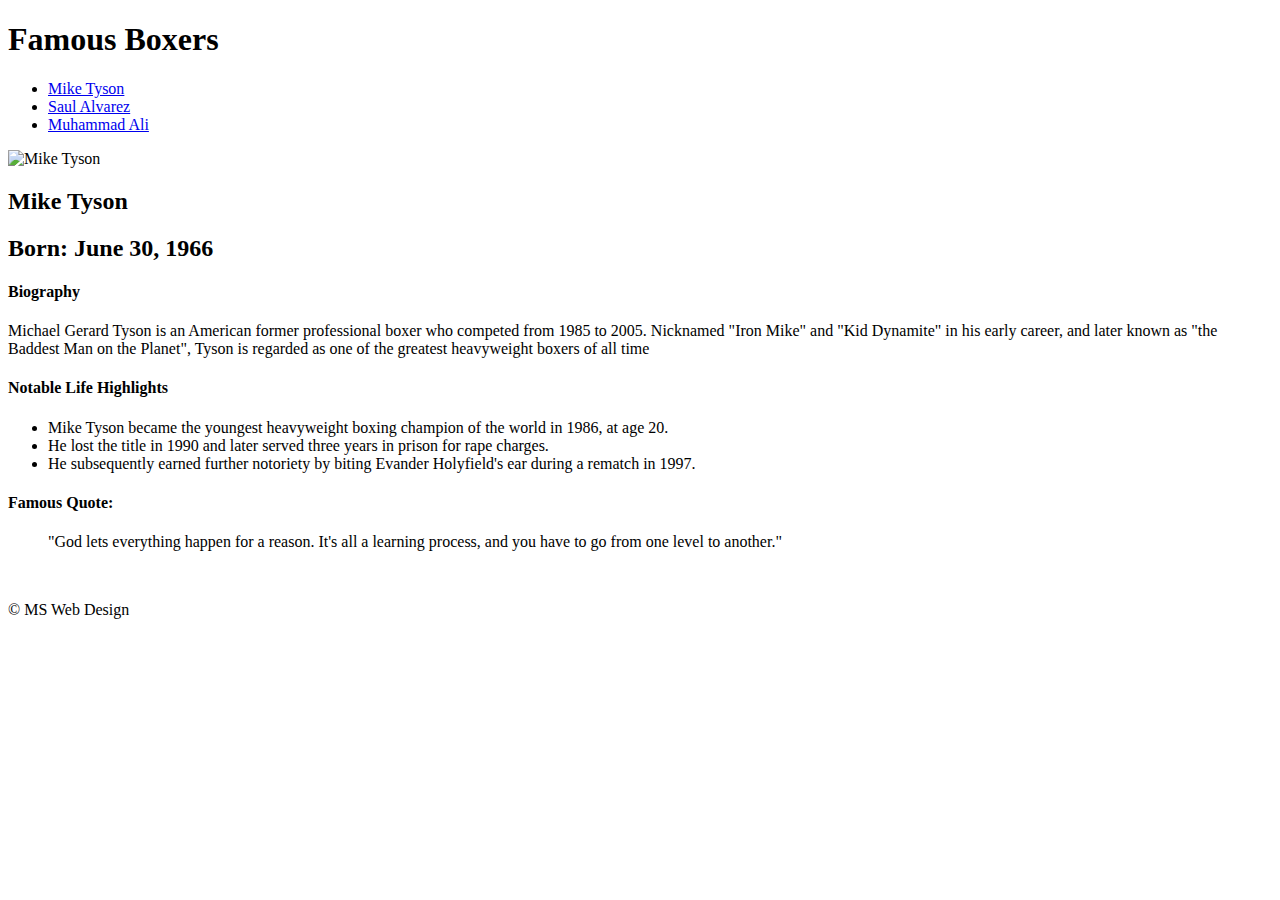
==== index.html @ 670fbe44 "Create index.html" ====
<!DOCTYPE html>
<html lang="en">
<head>
<title>Famous Boxers :: Mike Tyson</title>
<meta charset="utf-8"> 
<meta name="viewport" content="width=device-width, initial-scale=1.0">
<!-- YOU CAN MAKE THIS FILE later of course -->  
<link rel="icon" href="favicon.ico" type="image/x-icon"> 
<!-- MAKE SURE you add your css file and add this link tag -->  
<link href="boxers.css" rel="stylesheet">  
</head>
<body>
    <header>
    <div class="bg_img1">
      <h1>Famous Boxers</h1>
    </div>    
    </header>
    <nav>
    <ul>
      <li class="selected"><a href="index.html" style="text-decoration: underline;">Mike Tyson</a></li>
      <li><a href="alvarez.html">Saul Alvarez</a></li>
      <li><a href="ali.html">Muhammad Ali</a></li>
    </ul>
    </nav> 
    <div id="wrapper">
    <main>
      <img src="https://cdn.britannica.com/08/4808-004-41878FDC/Mike-Tyson-meeting-Jay-Bright-fight-Buster-1995.jpg" height="200" alt="Mike Tyson" class="right">
      <h2><span class="strong"></span>Mike Tyson<h2>
        <span class ="strong italic">Born:</span> June 30, 1966
      <h4>Biography</h4>
      <p><span class="strong">Michael Gerard Tyson is an American former professional boxer who competed from 1985 to 2005. Nicknamed "Iron Mike" and "Kid Dynamite" in his early career, and later known as "the Baddest Man on the Planet", Tyson is regarded as one of the greatest heavyweight boxers of all time</span></p>
      <h4>Notable Life Highlights</h4>
      <ul>
        <li><span clas="strong italic">Mike Tyson became the youngest heavyweight boxing champion of the world in 1986, at age 20.</span></li>
        <li><span clas="strong italic">He lost the title in 1990 and later served three years in prison for rape charges.</span></li>
        <li><span clas="strong italic">He subsequently earned further notoriety by biting Evander Holyfield's ear during a rematch in 1997.</span></li>
      </ul>
        <h4>Famous Quote:</h4>
        <blockquote>"God lets everything happen for a reason. It's all a learning process, and you have to go from one level to another."</blockquote>
      <br>
      </main>
      </div>
      <footer>
        <p>&copy; MS Web Design </p>
      </footer>
  </body>
      </html>
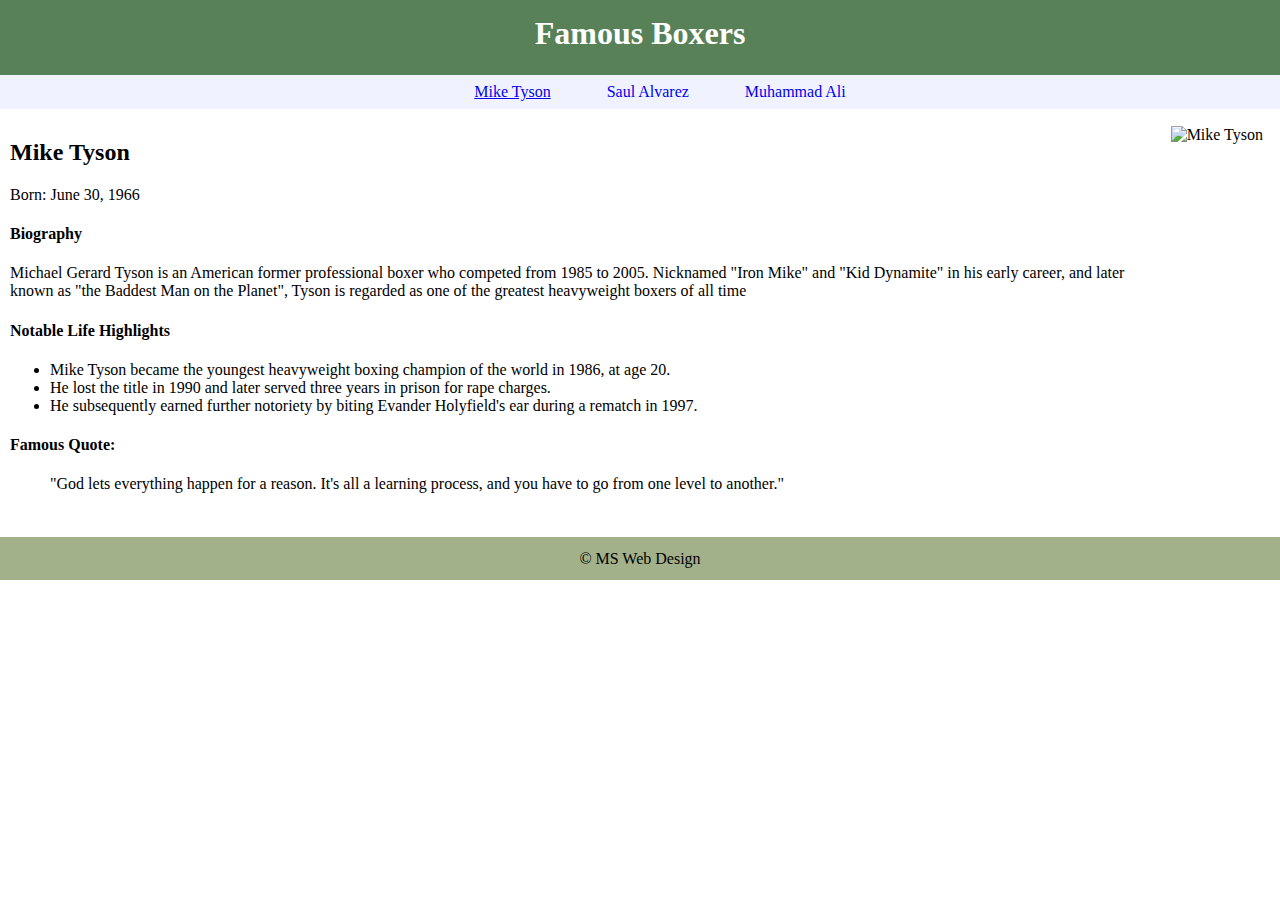
==== commit cb24c506: "Update index.html" ====
--- a/index.html
+++ b/index.html
@@ -22,24 +22,24 @@
       <li><a href="ali.html">Muhammad Ali</a></li>
     </ul>
     </nav> 
-    <div id="wrapper">
+    <!-- <div id="wrapper"> -->
     <main>
       <img src="https://cdn.britannica.com/08/4808-004-41878FDC/Mike-Tyson-meeting-Jay-Bright-fight-Buster-1995.jpg" height="200" alt="Mike Tyson" class="right">
-      <h2><span class="strong"></span>Mike Tyson<h2>
+      <h2><span class="strong"></span>Mike Tyson</h2>
         <span class ="strong italic">Born:</span> June 30, 1966
       <h4>Biography</h4>
       <p><span class="strong">Michael Gerard Tyson is an American former professional boxer who competed from 1985 to 2005. Nicknamed "Iron Mike" and "Kid Dynamite" in his early career, and later known as "the Baddest Man on the Planet", Tyson is regarded as one of the greatest heavyweight boxers of all time</span></p>
       <h4>Notable Life Highlights</h4>
       <ul>
-        <li><span clas="strong italic">Mike Tyson became the youngest heavyweight boxing champion of the world in 1986, at age 20.</span></li>
-        <li><span clas="strong italic">He lost the title in 1990 and later served three years in prison for rape charges.</span></li>
-        <li><span clas="strong italic">He subsequently earned further notoriety by biting Evander Holyfield's ear during a rematch in 1997.</span></li>
+        <li><span class="strong italic">Mike Tyson became the youngest heavyweight boxing champion of the world in 1986, at age 20.</span></li>
+        <li><span class="strong italic">He lost the title in 1990 and later served three years in prison for rape charges.</span></li>
+        <li><span class="strong italic">He subsequently earned further notoriety by biting Evander Holyfield's ear during a rematch in 1997.</span></li>
       </ul>
         <h4>Famous Quote:</h4>
         <blockquote>"God lets everything happen for a reason. It's all a learning process, and you have to go from one level to another."</blockquote>
       <br>
       </main>
-      </div>
+      <!-- </div> -->
       <footer>
         <p>&copy; MS Web Design </p>
       </footer>
--- a/boxers.css
+++ b/boxers.css
@@ -0,0 +1,132 @@
+* {box-sizing: border-box;}
+/*html, body { 
+margin: 0;
+padding: 0;
+height: 100%;
+overflow:auto;  
+}*/
+body {
+/*position: relative;*/
+/*padding-bottom: 30px;*/
+margin: 0;
+height: 100%;
+}
+body { 
+background-image: linear-gradient(to bottom, #344e41 20%, #3a5a40 70%);
+background-repeat: no-repeat;
+background-size: cover;
+}
+header { 
+background-color: #588157;
+/*background-image: ();*/
+}
+.bg_img1 { 
+background-image: url();
+/*background-position: ;
+background-size: ;
+background-repeat: ;
+height: ;*/
+}
+h1 { 
+margin: 0;
+margin-left: 0;
+margin-right: 0;
+height: 75px;
+padding-top: 15px;
+text-align: center;
+/*font-family: ;*/
+color: White;
+/*text-shadow: ;
+text-align: ; 
+font-size: ;
+padding: ; 
+height: ;*/
+}
+#wrapper { 
+margin: auto;
+width: 90%;
+height: 100%;
+background-color: white;
+border: 1px solid white;
+}
+nav { 
+margin: 0; 
+background-color: #F0F3FF;
+text-align: center;
+position: sticky;
+top: 0;
+}
+nav a{ 
+/*font-family: ;*/
+text-decoration: none;
+/*font-weight: ;
+font-size: ; */
+}
+/*nav a:link { 
+color: ; 
+text-shadow: ; 
+}
+nav a:hover { 
+color: ; 
+text-shadow:
+}*/
+nav ul { 
+margin: 0; 
+list-style-type: none; 
+}
+nav li { 
+display: inline-block;
+margin-left: 10px;
+margin-right: 10px;
+text-align: center;
+padding: .5rem 1rem;
+}
+main { 
+background-color: white;
+height: 100%; 
+margin: 0; 
+padding: 10px;
+/*color: ;
+font-family: ;*/
+}
+.strong { 
+/*font-weight: ;*/
+}
+.italic { 
+/*font-style: ;*/
+}
+footer { 
+margin: 0; 
+background-color: #a3b18a;
+width: 100%;
+height: 43px;
+/*position: fixed; */ 
+/*bottom: 0;
+left: 0; 
+right: 0; */
+}
+footer p { 
+/*font-family: ; */
+text-align: center;
+margin: 0; 
+padding: .8rem 0;
+/*text-shadow: ; 
+font-weight: ; 
+font-size: ; */
+}
+.right { 
+float: right; 
+padding: 2px;
+margin-top: 5px;
+margin-left: 5px;
+margin-right: 5px; 
+margin-bottom: 5px;
+/*border-radius: ;
+border: ;
+background-color: ;*/
+}
+body {
+display: flex;
+flex-direction: column;
+}
+ 
